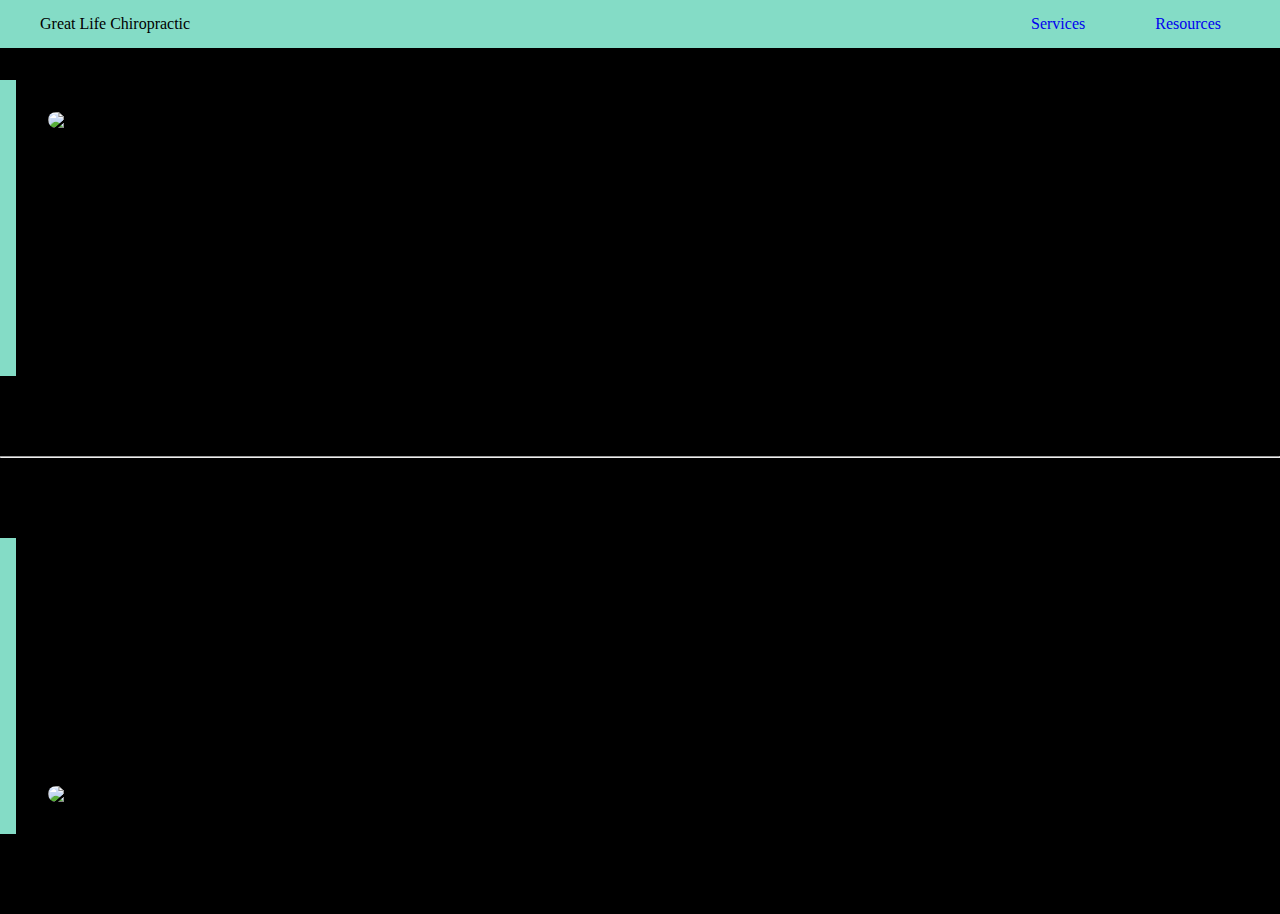
==== aboutus.html @ 97fd70b6 "added about us, changed top nav, fleshed out contact us" ====
<!DOCTYPE html>
<html>

<head>
    <meta name="viewport" content="width=device-width, initial-scale=1">
    <meta charset="utf-8">
    <title>Great Life Chiropractic</title>
    <link type="text/css" href="assets/css/styles.css" rel="stylesheet">
    <link rel="stylesheet" href="https://cdnjs.cloudflare.com/ajax/libs/normalize/3.0.3/normalize.css">
    <link rel="stylesheet" href="assets/css/milligram.min.css">
    <script src="https://code.jquery.com/jquery-2.1.4.min.js"></script>
    <script src="assets/javascript/scripts.js"></script>
</head>

<body class="aboutus">
    <nav class="top-nav">
        <div class="logo">Great Life Chiropractic</div>
            <div class="top-nav-links">
                <ul class="nav-links menu">
                    <li class="services">
                        <a href="#">Services</a>
                        <ul class="submenu">
                            <li>
                                <a href="#">Massage Therapy</a>
                            </li>
                            <li>
                                <a href="#">Chiropractory</a>
                            </li>
                        </ul>
                    </li>
                    <li class="resources">
                        <a href="#">Resources</a>
                        <ul class="submenu">
                            <li>
                                <a href="#">Running</a>
                            </li>
                            <li>
                                <a href="#">Goals Fit</a>
                            </li>
                            <li>
                                <a href="videos.html">Videos</a>
                            </li>
                        </ul>
                    </li>
                </ul>
            </div>
    </nav>

    <section class="aboutus-container">
        <div class="profile-container">
            <div class="profile row">
                <div class="column column-30">
                    <img src="http://www.fillmurray.com/300/300">
                </div>
                <div class="profile-details column column-50">
                    <h1>Ted Loos</h1>
                    <p>Bro ipsum dolor sit amet booter brain bucket stomp dust on crust chain ring clipless ripper line grab free ride stoked. Gorby ripper glades schwag flow, bro park berm nose press stomp yard sale ride slash gaper avie. Pow rigid reverse camber booter whip core shot. Chain ring flow epic bowl steeps, taco glove dirtbag cruiser chowder free ride gapers rail. Rock roll ollie dope taco.</p>
                </div>
                <div class="column column-20">
                    <p>Details and info probably an email address</p>
                </div>
            </div>
            <hr>

            <div class="profile row">
                
                <div class="column column-20">
                    <p>Details and info probably an email address</p>
                </div>

                <div class="profile-details column column-50">
                    <h1>Niva Niva</h1>
                    <p>Bro ipsum dolor sit amet booter brain bucket stomp dust on crust chain ring clipless ripper line grab free ride stoked. Gorby ripper glades schwag flow, bro park berm nose press stomp yard sale ride slash gaper avie. Pow rigid reverse camber booter whip core shot. Chain ring flow epic bowl steeps, taco glove dirtbag cruiser chowder free ride gapers rail. Rock roll ollie dope taco.</p>
                </div>
                
                <div class="column column-30">
                    <img src="https://www.placecage.com/300/300">
                </div>
            </div>



        </div>

</body>

</html>
---- assets/css/styles.css ----
/*---------*\
BEGIN Top Nav
\*---------*/
.top-nav {
  background-color: #84DCC6;
  display: flex;
  justify-content: space-between;
  align-items: center;
  padding: 15px 40px;
  position: fixed;
  width: 100%;
  z-index: 9;
  top: 0px; }
  .top-nav.row {
    padding: 1rem; }

.top-nav-links {
  width: 300px;
  margin-right: 5%; }

ul.submenu {
  display: none; }
  ul.submenu li {
    font-size: 1em; }

.nav-links {
  list-style-type: none;
  display: flex;
  align-content: center;
  margin: 0;
  justify-content: space-around; }
  .nav-links li {
    color: #84DCC6; }
    .nav-links li:last-of-type {
      margin-right: 0; }
  .nav-links a {
    text-decoration: none; }
  .nav-links li:hover .submenu {
    display: flex;
    flex-direction: column;
    background-color: #84DCC6;
    list-style-type: none;
    position: absolute;
    padding: 1rem;
    height: auto;
    justify-content: space-around;
    top: 4.5rem;
    margin: 0;
    margin-left: 0;
    width: 15rem; }

.online-scheduling a {
  border: .1rem tomato solid;
  padding: .5rem 1rem; }

/*---------*\
END Top Nav
\*---------*/
/*----------*\
BEGIN - About Us Profiles
\*----------*/
.profile-container img {
  border-radius: 50rem;
  width: 100%; }

div.profile {
  align-items: center; }
  div.profile.row {
    margin: 5rem 0;
    background: black;
    margin: 5rem 0;
    background: black;
    padding: 2rem;
    border-left: 1rem solid #84DCC6; }
    div.profile.row > div {
      margin-bottom: 0;
      display: flex; }

/*----------*\
END - About Us Profiles
\*----------*/
/*---------*\
BEGIN Contact Us Container
\*---------*/
.map iframe {
  width: 100%;
  border: none;
  height: 40rem; }

.tab.row {
  justify-content: space-between; }

#contact-us .hours {
  justify-content: flex-start; }

.hour-details {
  margin-bottom: 3rem;
  font-size: 2rem; }
  .hour-details h3 {
    border-bottom: 0.1rem solid #84DCC6;
    margin-bottom: .5rem; }

/*---------*\
BEGIN Contact Us Container
\*---------*/
* {
  flex-wrap: wrap; }

body {
  margin: 0;
  padding: 0;
  background-color: black; }

.background-image img {
  width: 100%;
  z-index: -1;
  position: fixed;
  top: 0; }

/*---------*\
BEGIN main container content
\*---------*/
.container .row .column {
  display: flex;
  justify-content: space-around; }

section.tabs.container {
  background-color: rgba(0, 0, 0, 0.6);
  color: white;
  margin-top: 20rem;
  padding: 2rem; }

.tab {
  display: none; }

ul.tab-links.row a {
  border: 0.1rem solid #84DCC6;
  display: flex;
  padding: 0.5rem;
  justify-content: space-around;
  color: white;
  width: 21rem;
  align-items: center; }
  ul.tab-links.row a:hover {
    background-color: #84DCC6;
    box-shadow: 0px 0px 50px #84DCC6; }

.tab-content {
  width: 100%; }

/*# sourceMappingURL=styles.css.map */
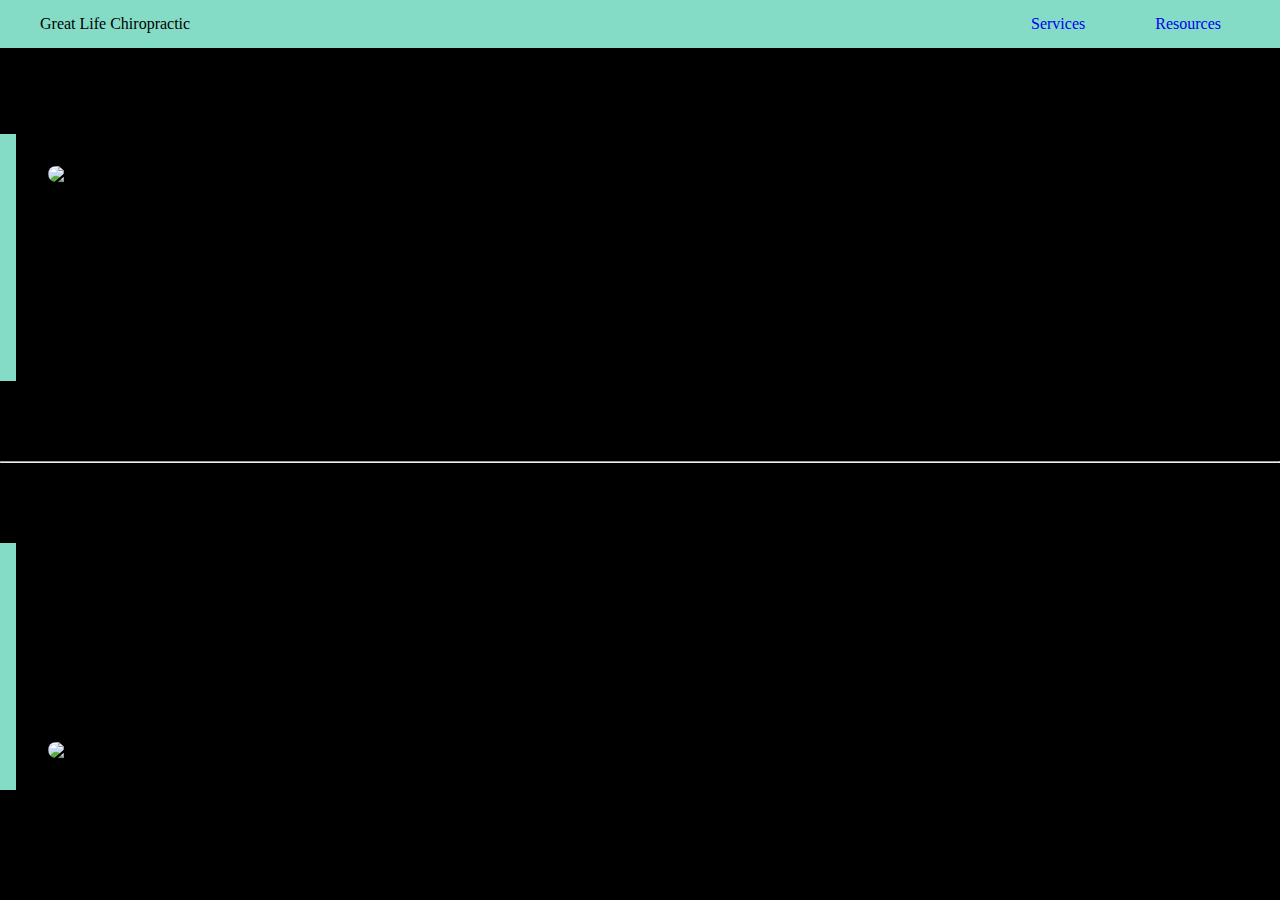
==== commit 4686e051: "here goes" ====
--- a/aboutus.html
+++ b/aboutus.html
@@ -46,7 +46,11 @@
             </div>
     </nav>
 
+<<<<<<< HEAD
     <section class="aboutus-container">
+=======
+    <section class="container">
+>>>>>>> master
         <div class="profile-container">
             <div class="profile row">
                 <div class="column column-30">
--- a/assets/css/styles.css
+++ b/assets/css/styles.css
@@ -56,6 +56,7 @@
 /*---------*\
 END Top Nav
 \*---------*/
+<<<<<<< HEAD
 /*----------*\
 BEGIN - About Us Profiles
 \*----------*/
@@ -103,6 +104,18 @@
 /*---------*\
 BEGIN Contact Us Container
 \*---------*/
+=======
+div.profile-container {
+  margin-top: 400px; }
+
+div.profile {
+  align-items: center; }
+
+img {
+  border-radius: 50rem;
+  width: 100%; }
+
+>>>>>>> master
 * {
   flex-wrap: wrap; }
 
